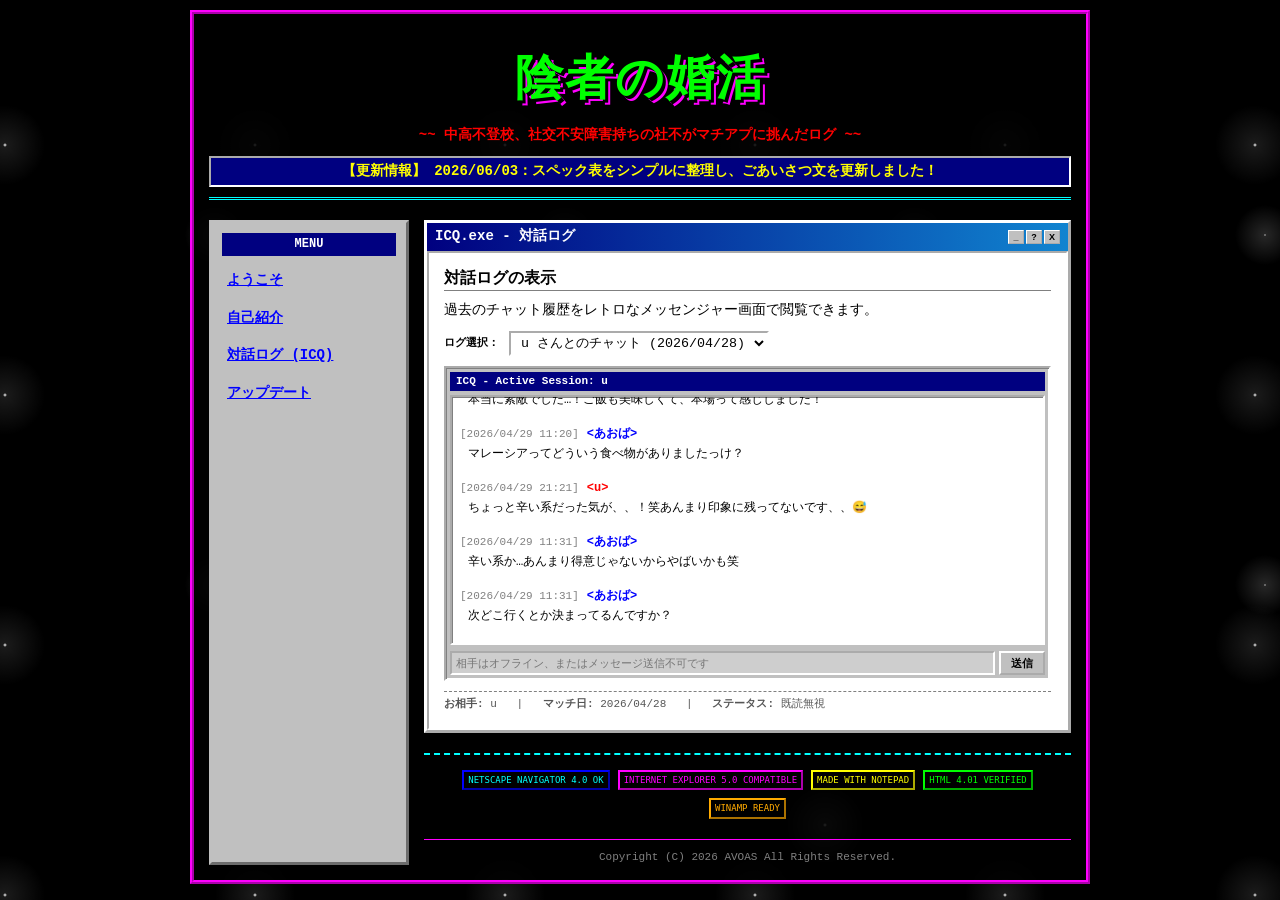
==== chats.html @ 215552a3 "refactor: move retro chat logs into a dedicated chats.html page" ====
<!DOCTYPE html>
<html lang="ja">

<head>
  <meta charset="UTF-8">
  <meta name="viewport" content="width=device-width, initial-scale=1.0">
  <title>対話ログ (ICQ) - 陰者の婚活</title>
  <meta name="description" content="「陰者の婚活」の対話ログ（ICQ）ページです。マッチングアプリでの対話内容をレトロなメッセンジャー画面で公開しています。">
  <link rel="stylesheet" href="style.css">
</head>

<body>

  <div class="layout">
    <!-- Header -->
    <header>
      <div class="wordart">陰者の婚活</div>
      <p class="subtitle-text">~~ 中高不登校、社交不安障害持ちの社不がマチアプに挑んだログ ~~</p>

      <div class="marquee-container">
        <div class="marquee-text">
          【更新情報】 2026/06/03：スペック表をシンプルに整理し、ごあいさつ文を更新しました！
        </div>
      </div>
    </header>

    <!-- Main Content Area -->
    <div class="columns">
      <!-- Sidebar Navigation -->
      <nav>
        <div class="nav-title">MENU</div>
        <ul>
          <li><a href="index.html#welcome">ようこそ</a></li>
          <li><a href="index.html#profile">自己紹介</a></li>
          <li><a href="chats.html">対話ログ (ICQ)</a></li>
          <li><a href="index.html#updates">アップデート</a></li>
        </ul>
      </nav>

      <!-- Main Section -->
      <main>
        <!-- Chat Logs Window -->
        <section class="win-window" id="chat-logs">
          <div class="win-titlebar">
            <span>ICQ.exe - 対話ログ</span>
            <div class="win-title-buttons">
              <button class="win-btn">_</button>
              <button class="win-btn">?</button>
              <button class="win-btn">X</button>
            </div>
          </div>
          <div class="win-content">
            <h2 style="font-size: 16px; margin-bottom: 10px; border-bottom: 1px solid #808080;">対話ログの表示</h2>
            <p>過去のチャット履歴をレトロなメッセンジャー画面で閲覧できます。</p>

            <div class="chat-selector-container"
              style="margin-top: 10px; margin-bottom: 10px; display: flex; gap: 10px; align-items: center;">
              <label for="chat-select" style="font-size: 11px; font-weight: bold; color: #000;">ログ選択：</label>
              <select id="chat-select"
                style="padding: 2px 6px; border: 2px inset #fff; background-color: #fff; font-family: inherit;">
                <option value="chats/260428_01.json">u さんとのチャット (2026/04/28)</option>
              </select>
            </div>

            <!-- Retro Chat Client Interface -->
            <div class="chat-client">
              <div class="chat-client-titlebar">
                <span>ICQ - Active Session: u</span>
              </div>
              <div class="chat-display" id="chat-display">
                <p style="color: #808080; font-size: 11px; text-align: center;">ログを読み込んでいます...</p>
              </div>
              <div class="chat-input-simulator">
                <input type="text" disabled placeholder="相手はオフライン、またはメッセージ送信不可です"
                  style="flex-grow: 1; padding: 4px; border: 2px inset #fff; font-size: 11px;">
                <button disabled
                  style="padding: 2px 10px; border: 2px outset #fff; font-size: 11px; font-weight: bold; background-color: #c0c0c0; color: #000;">送信</button>
              </div>
            </div>

            <!-- Metadata display -->
            <div class="chat-metadata-box" id="chat-metadata"
              style="margin-top: 10px; font-size: 11px; color: #555; border-top: 1px dashed #808080; padding-top: 5px;">
            </div>
          </div>
        </section>

        <!-- Badges Row -->
        <div class="badges-container">
          <div class="badge-item badge-netscape">Netscape Navigator 4.0 OK</div>
          <div class="badge-item badge-ie">Internet Explorer 5.0 compatible</div>
          <div class="badge-item badge-notepad">Made with Notepad</div>
          <div class="badge-item" style="border-color: #00ff00; color: #00ff00;">HTML 4.01 Verified</div>
          <div class="badge-item" style="border-color: #ffaa00; color: #ffaa00;">Winamp Ready</div>
        </div>

        <!-- Footer -->
        <footer>
          <p>Copyright (C) 2026 AVOAS All Rights Reserved.</p>
        </footer>
      </main>
    </div>
  </div>

  <script>
    // ----------------------------------------------------
    // Retro Chat Log Loader
    // ----------------------------------------------------
    const chatSelect = document.getElementById('chat-select');
    const chatDisplay = document.getElementById('chat-display');
    const chatMetadata = document.getElementById('chat-metadata');

    async function loadChatLog(filePath) {
      try {
        chatDisplay.innerHTML = '<p style="color: #808080; font-size: 11px; text-align: center;">ログをロード中...</p>';
        const response = await fetch(filePath);
        if (!response.ok) {
          throw new Error('ファイルの読み込みに失敗しました');
        }
        const data = await response.json();
        renderChatLog(data);
      } catch (err) {
        console.error(err);
        chatDisplay.innerHTML = `<p style="color: #ff0000; font-size: 11px; text-align: center;">エラー: ログの読み込みに失敗しました。<br>${err.message}</p>`;
      }
    }

    function renderChatLog(data) {
      // Render metadata
      chatMetadata.innerHTML = `
      <strong>お相手:</strong> ${data.partner} &nbsp;&nbsp;|&nbsp;&nbsp;
      <strong>マッチ日:</strong> ${data.matched_date} &nbsp;&nbsp;|&nbsp;&nbsp;
      <strong>ステータス:</strong> ${data.status}
    `;

      // Render messages in IRC/classic format
      chatDisplay.innerHTML = '';
      if (!data.messages || data.messages.length === 0) {
        chatDisplay.innerHTML = '<p style="color: #808080; font-size: 11px; text-align: center;">メッセージはありません。</p>';
        return;
      }

      data.messages.forEach(msg => {
        const msgRow = document.createElement('div');
        msgRow.className = 'chat-message-row';

        const dateStr = msg.date ? `${msg.date} ` : '';
        const timestamp = `[${dateStr}${msg.time}]`;
        const senderTag = msg.sender === 'aoba' ? '&lt;あおば&gt;' : `&lt;${msg.sender}&gt;`;

        // Escape content newlines
        const formattedContent = msg.content.replace(/\n/g, '<br>');

        msgRow.innerHTML = `
        <div class="chat-message-header">
          <span class="chat-time">${timestamp}</span>
          <span class="chat-sender sender-${msg.sender}">${senderTag}</span>
        </div>
        <div class="chat-content">${formattedContent}</div>
      `;
        chatDisplay.appendChild(msgRow);
      });

      // Auto scroll to bottom
      chatDisplay.scrollTop = chatDisplay.scrollHeight;
    }

    chatSelect.addEventListener('change', (e) => {
      loadChatLog(e.target.value);
    });

    // Initial load
    loadChatLog(chatSelect.value);
  </script>
</body>

</html>
---- style.css ----
/* Retro 90s Geocities Style Sheet */

@keyframes blink {
  0%, 49% { opacity: 1; }
  50%, 100% { opacity: 0; }
}

@keyframes marquee {
  0% { transform: translateX(100%); }
  100% { transform: translateX(-100%); }
}

@keyframes rainbow {
  0% { color: #ff0000; }
  14% { color: #ff7f00; }
  28% { color: #ffff00; }
  42% { color: #00ff00; }
  56% { color: #0000ff; }
  70% { color: #4b0082; }
  84% { color: #8b00ff; }
  100% { color: #ff0000; }
}

@keyframes spin {
  0% { transform: rotate(0deg); }
  100% { transform: rotate(360deg); }
}

@keyframes float {
  0% { transform: translateY(0px); }
  50% { transform: translateY(-5px); }
  100% { transform: translateY(0px); }
}

:root {
  --retro-bg: #000080; /* Classic Win95 Navy / Black */
  --retro-window: #c0c0c0; /* Win95 Grey */
  --retro-window-dark: #808080;
  --retro-window-light: #ffffff;
  --retro-text: #ffffff;
}

* {
  box-sizing: border-box;
  margin: 0;
  padding: 0;
}

body {
  background-color: #000000;
  /* Retro space star background */
  background-image: 
    radial-gradient(white, rgba(255,255,255,.2) 2px, transparent 40px),
    radial-gradient(white, rgba(255,255,255,.15) 1px, transparent 30px),
    radial-gradient(white, rgba(255,255,255,.1) 2px, transparent 40px);
  background-size: 550px 550px, 350px 350px, 250px 250px;
  background-position: 0 0, 40px 60px, 130px 270px;
  color: #00ff00; /* Lime green terminal text */
  font-family: "MS PGothic", "ＭＳ Ｐゴシック", "Courier New", Courier, monospace;
  font-size: 14px;
  line-height: 1.4;
  padding: 10px;
}

/* Custom Scrollbar for Retro Feel */
::-webkit-scrollbar {
  width: 16px;
  height: 16px;
}
::-webkit-scrollbar-track {
  background: #dfdfdf;
  box-shadow: inset 1px 1px 0 #808080, inset -1px -1px 0 #fff;
}
::-webkit-scrollbar-thumb {
  background: #c0c0c0;
  border: 2px solid;
  border-color: #fff #808080 #808080 #fff;
}

/* Main Container Layout (Classic Sidebar + Main) */
.layout {
  max-width: 900px;
  margin: 0 auto;
  border: 4px ridge #ff00ff; /* Neon border */
  background-color: rgba(0, 0, 0, 0.85);
  padding: 15px;
}

/* Header & Marquee */
header {
  text-align: center;
  border-bottom: 3px double #00ffff;
  padding-bottom: 10px;
  margin-bottom: 20px;
}

.marquee-container {
  background-color: #000080;
  color: #ffff00;
  border: 2px inset #fff;
  padding: 4px;
  overflow: hidden;
  white-space: nowrap;
  font-weight: bold;
  margin-top: 10px;
}

.marquee-text {
  display: inline-block;
  animation: marquee 15s linear infinite;
}

/* Rainbow Word Art Title */
.wordart {
  font-family: "Impact", Arial Black, sans-serif;
  font-size: clamp(28px, 6vw, 48px);
  font-weight: bold;
  text-align: center;
  margin: 15px 0;
  animation: rainbow 5s linear infinite;
  text-shadow: 3px 3px 0px #000000, 5px 5px 0px #ff00ff;
  letter-spacing: 2px;
}

/* Columns */
.columns {
  display: flex;
  gap: 15px;
}

/* Navigation Sidebar */
nav {
  width: 200px;
  flex-shrink: 0;
  border: 3px outset #c0c0c0;
  background-color: #c0c0c0;
  color: #000000;
  padding: 10px;
}

.nav-title {
  background-color: #000080;
  color: #ffffff;
  font-weight: bold;
  padding: 3px 6px;
  margin-bottom: 10px;
  font-size: 12px;
  text-align: center;
}

nav ul {
  list-style: none;
}

nav li {
  margin-bottom: 8px;
}

nav a {
  display: block;
  color: #0000ff;
  text-decoration: underline;
  font-weight: bold;
  padding: 4px;
  border: 1px solid transparent;
}

nav a:hover {
  background-color: #000080;
  color: #ffffff;
  border: 1px inset #fff;
  text-decoration: none;
}

/* Main Content Area */
main {
  flex-grow: 1;
}

/* Windows 95 Style Window Component */
.win-window {
  border: 3px outset #fff;
  background-color: #c0c0c0;
  color: #000;
  margin-bottom: 20px;
  box-shadow: 3px 3px 10px rgba(0,0,0,0.5);
}

.win-titlebar {
  background: linear-gradient(90deg, #000080, #1084d0);
  color: #fff;
  padding: 4px 8px;
  font-weight: bold;
  display: flex;
  justify-content: space-between;
  align-items: center;
}

.win-title-buttons {
  display: flex;
  gap: 2px;
}

.win-btn {
  width: 16px;
  height: 14px;
  background-color: #c0c0c0;
  border: 1px outset #fff;
  font-size: 9px;
  font-weight: bold;
  color: #000;
  cursor: pointer;
  display: flex;
  align-items: center;
  justify-content: center;
}

.win-btn:active {
  border: 1px inset #fff;
}

.win-content {
  padding: 15px;
  border: 2px inset #fff;
  background-color: #ffffff;
  color: #000000;
}

/* Under Construction Section */
.construction-banner {
  border: 2px dashed #ffff00;
  background-color: rgba(255, 255, 0, 0.1);
  padding: 10px;
  display: flex;
  align-items: center;
  justify-content: center;
  gap: 15px;
  margin-bottom: 20px;
}

.construction-icon {
  font-size: 32px;
  animation: spin 3s linear infinite;
}

.blink-text {
  color: #ff0000;
  font-weight: bold;
  animation: blink 1s steps(1, start) infinite;
}

.subtitle-text {
  color: #ff0000;
  font-weight: bold;
}

/* Chiptune MIDI Player GUI */
.midi-player {
  background-color: #000000;
  color: #00ff00;
  border: 3px outset #808080;
  border-radius: 4px;
  padding: 10px;
  font-family: monospace;
  margin-bottom: 20px;
  display: flex;
  align-items: center;
  gap: 15px;
  box-shadow: inset 0 0 10px #00ff00;
}

.midi-disc {
  font-size: 28px;
  animation: spin 2s linear infinite paused;
}

.midi-disc.playing {
  animation-play-state: running;
}

.midi-controls {
  display: flex;
  gap: 5px;
}

.midi-btn {
  background: #333;
  color: #00ff00;
  border: 2px outset #555;
  padding: 3px 8px;
  font-family: monospace;
  font-size: 11px;
  cursor: pointer;
}

.midi-btn:active {
  border-style: inset;
}

.midi-title {
  font-size: 11px;
  white-space: nowrap;
  overflow: hidden;
  text-overflow: ellipsis;
}

/* Visitor Counter */
.counter-box {
  background-color: #000000;
  color: #ff0000;
  border: 3px inset #808080;
  display: inline-block;
  padding: 5px 10px;
  font-family: "Courier New", monospace;
  font-weight: bold;
  font-size: 20px;
  letter-spacing: 3px;
  margin: 10px 0;
  text-shadow: 0 0 4px #ff0000;
}

/* Guestbook Form */
.guestbook-list {
  max-height: 200px;
  overflow-y: auto;
  border: 2px inset #fff;
  padding: 8px;
  background-color: #f0f0f0;
  margin-top: 15px;
}

.guestbook-entry {
  border-bottom: 1px dashed #808080;
  padding: 5px 0;
  font-size: 12px;
}

.guestbook-entry:last-child {
  border-bottom: none;
}

.guestbook-meta {
  color: #000080;
  font-weight: bold;
}

.guestbook-form input, .guestbook-form textarea {
  width: 100%;
  padding: 4px;
  margin-bottom: 8px;
  border: 2px inset #fff;
  font-family: inherit;
}

.guestbook-form button {
  background-color: #c0c0c0;
  border: 2px outset #fff;
  padding: 4px 12px;
  cursor: pointer;
  font-weight: bold;
}

.guestbook-form button:active {
  border: 2px inset #fff;
}

/* Badges section at footer */
.badges-container {
  display: flex;
  flex-wrap: wrap;
  justify-content: center;
  gap: 8px;
  margin-top: 20px;
  padding-top: 15px;
  border-top: 2px dashed #00ffff;
}

.badge-item {
  display: inline-flex;
  align-items: center;
  background-color: #000;
  color: #fff;
  font-family: monospace;
  font-size: 9px;
  border: 2px outset #555;
  padding: 2px 4px;
  text-transform: uppercase;
  user-select: none;
}

.badge-netscape { border-color: #0000ff; color: #00ffff; }
.badge-ie { border-color: #ff00ff; color: #ff00ff; }
.badge-notepad { border-color: #ffff00; color: #ffff00; }

footer {
  text-align: center;
  margin-top: 20px;
  padding-top: 10px;
  border-top: 1px solid #ff00ff;
  color: #808080;
  font-size: 11px;
}

/* Retro Chat Client Interface */
.chat-client {
  border: 2px inset #ffffff;
  background-color: #c0c0c0;
  padding: 4px;
  display: flex;
  flex-direction: column;
  gap: 4px;
  margin-top: 10px;
  box-shadow: inset 1px 1px 0 #808080, inset -1px -1px 0 #fff;
}

.chat-client-titlebar {
  background-color: #000080;
  color: #ffffff;
  padding: 2px 6px;
  font-weight: bold;
  font-size: 11px;
}

.chat-display {
  background-color: #ffffff;
  border: 2px inset #ffffff;
  height: 250px;
  overflow-y: scroll;
  padding: 8px;
  font-family: "Courier New", Courier, monospace;
  font-size: 12px;
  line-height: 1.5;
  display: flex;
  flex-direction: column;
  gap: 6px;
  box-shadow: inset 1px 1px 0 #808080, inset -1px -1px 0 #fff;
}

.chat-input-simulator {
  display: flex;
  gap: 4px;
  margin-top: 2px;
}

.chat-message-row {
  margin-bottom: 10px;
  word-break: break-all;
}

.chat-message-header {
  display: flex;
  gap: 8px;
  align-items: center;
}

.chat-time {
  color: #808080;
  font-weight: normal;
  font-size: 11px;
}

.chat-sender {
  font-weight: bold;
}

.chat-sender.sender-aoba {
  color: #0000ff; /* Classic blue for self */
}

.chat-sender.sender-u {
  color: #ff0000; /* Classic red/pink for partner */
}

.chat-content {
  color: #000000;
  margin-top: 2px;
  padding-left: 8px;
  white-space: pre-wrap;
}

/* Responsiveness */
@media (max-width: 600px) {
  .columns {
    flex-direction: column;
  }
  nav {
    width: 100%;
  }
}
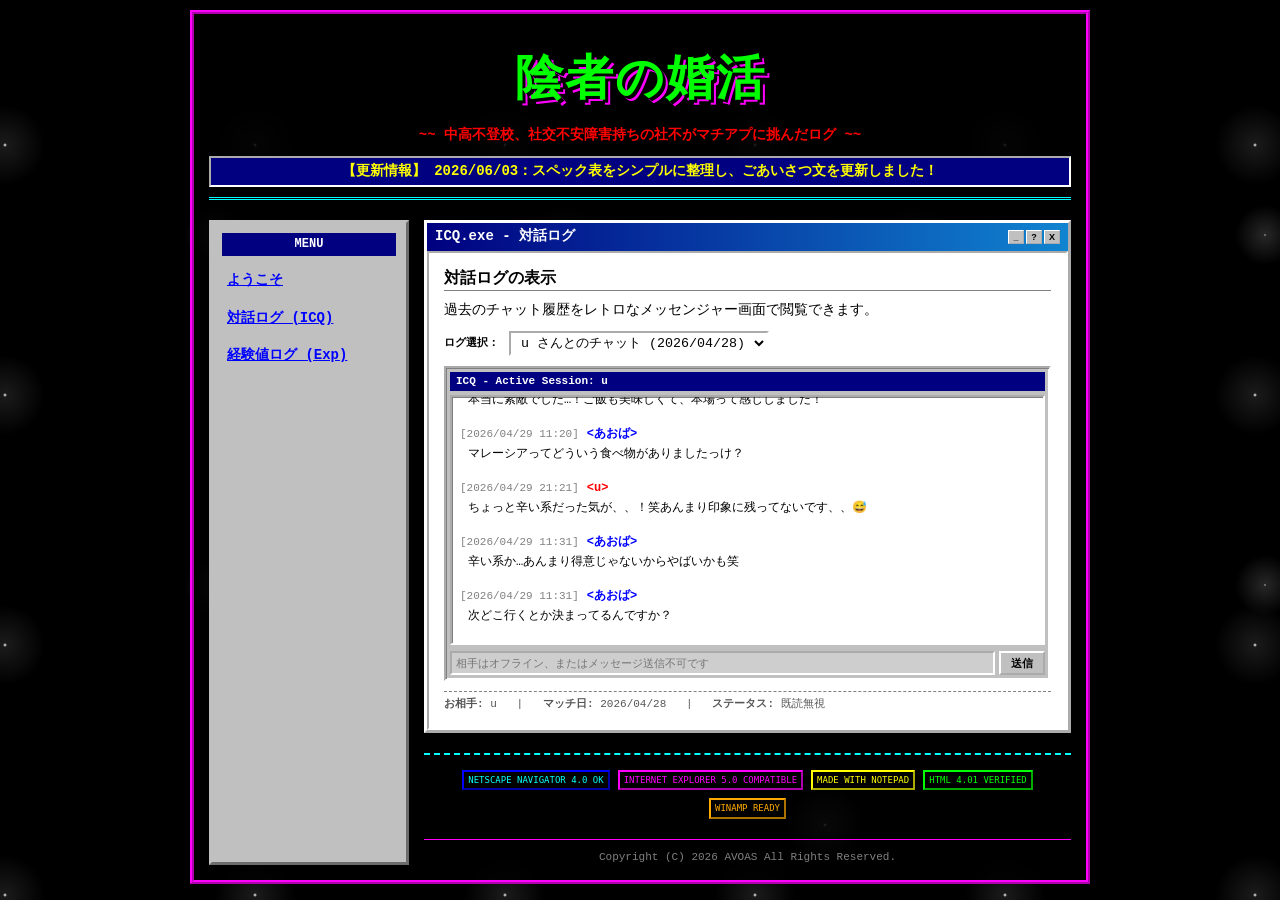
==== commit 5d6b6761: "feat: add experience log page and entry 001" ====
--- a/chats.html
+++ b/chats.html
@@ -30,10 +30,9 @@
       <nav>
         <div class="nav-title">MENU</div>
         <ul>
-          <li><a href="index.html#welcome">ようこそ</a></li>
-          <li><a href="index.html#profile">自己紹介</a></li>
+          <li><a href="index.html">ようこそ</a></li>
           <li><a href="chats.html">対話ログ (ICQ)</a></li>
-          <li><a href="index.html#updates">アップデート</a></li>
+          <li><a href="exps.html">経験値ログ (Exp)</a></li>
         </ul>
       </nav>
 
--- a/style.css
+++ b/style.css
@@ -226,23 +226,6 @@
   color: #000000;
 }
 
-/* Under Construction Section */
-.construction-banner {
-  border: 2px dashed #ffff00;
-  background-color: rgba(255, 255, 0, 0.1);
-  padding: 10px;
-  display: flex;
-  align-items: center;
-  justify-content: center;
-  gap: 15px;
-  margin-bottom: 20px;
-}
-
-.construction-icon {
-  font-size: 32px;
-  animation: spin 3s linear infinite;
-}
-
 .blink-text {
   color: #ff0000;
   font-weight: bold;
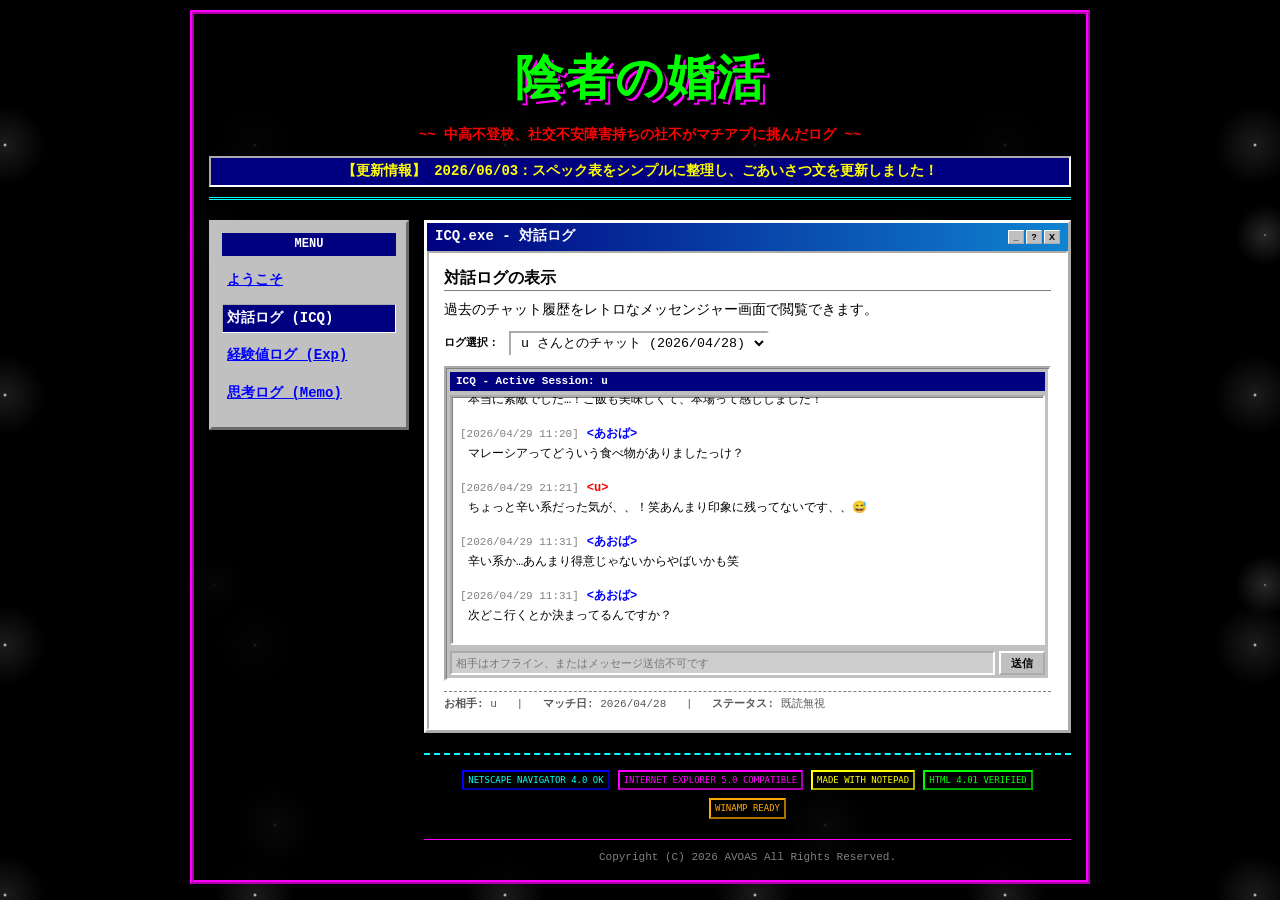
==== commit e99571ba: "feat: 思考ログページの追加、ナビゲーションのモジュール化、経験値ログのMarkdown化" ====
--- a/chats.html
+++ b/chats.html
@@ -26,15 +26,8 @@
 
     <!-- Main Content Area -->
     <div class="columns">
-      <!-- Sidebar Navigation -->
-      <nav>
-        <div class="nav-title">MENU</div>
-        <ul>
-          <li><a href="index.html">ようこそ</a></li>
-          <li><a href="chats.html">対話ログ (ICQ)</a></li>
-          <li><a href="exps.html">経験値ログ (Exp)</a></li>
-        </ul>
-      </nav>
+      <!-- Sidebar Navigation (Modularized component) -->
+      <sidebar-navigation></sidebar-navigation>
 
       <!-- Main Section -->
       <main>
@@ -171,6 +164,7 @@
     // Initial load
     loadChatLog(chatSelect.value);
   </script>
+  <script src="menu.js"></script>
 </body>
 
 </html>
